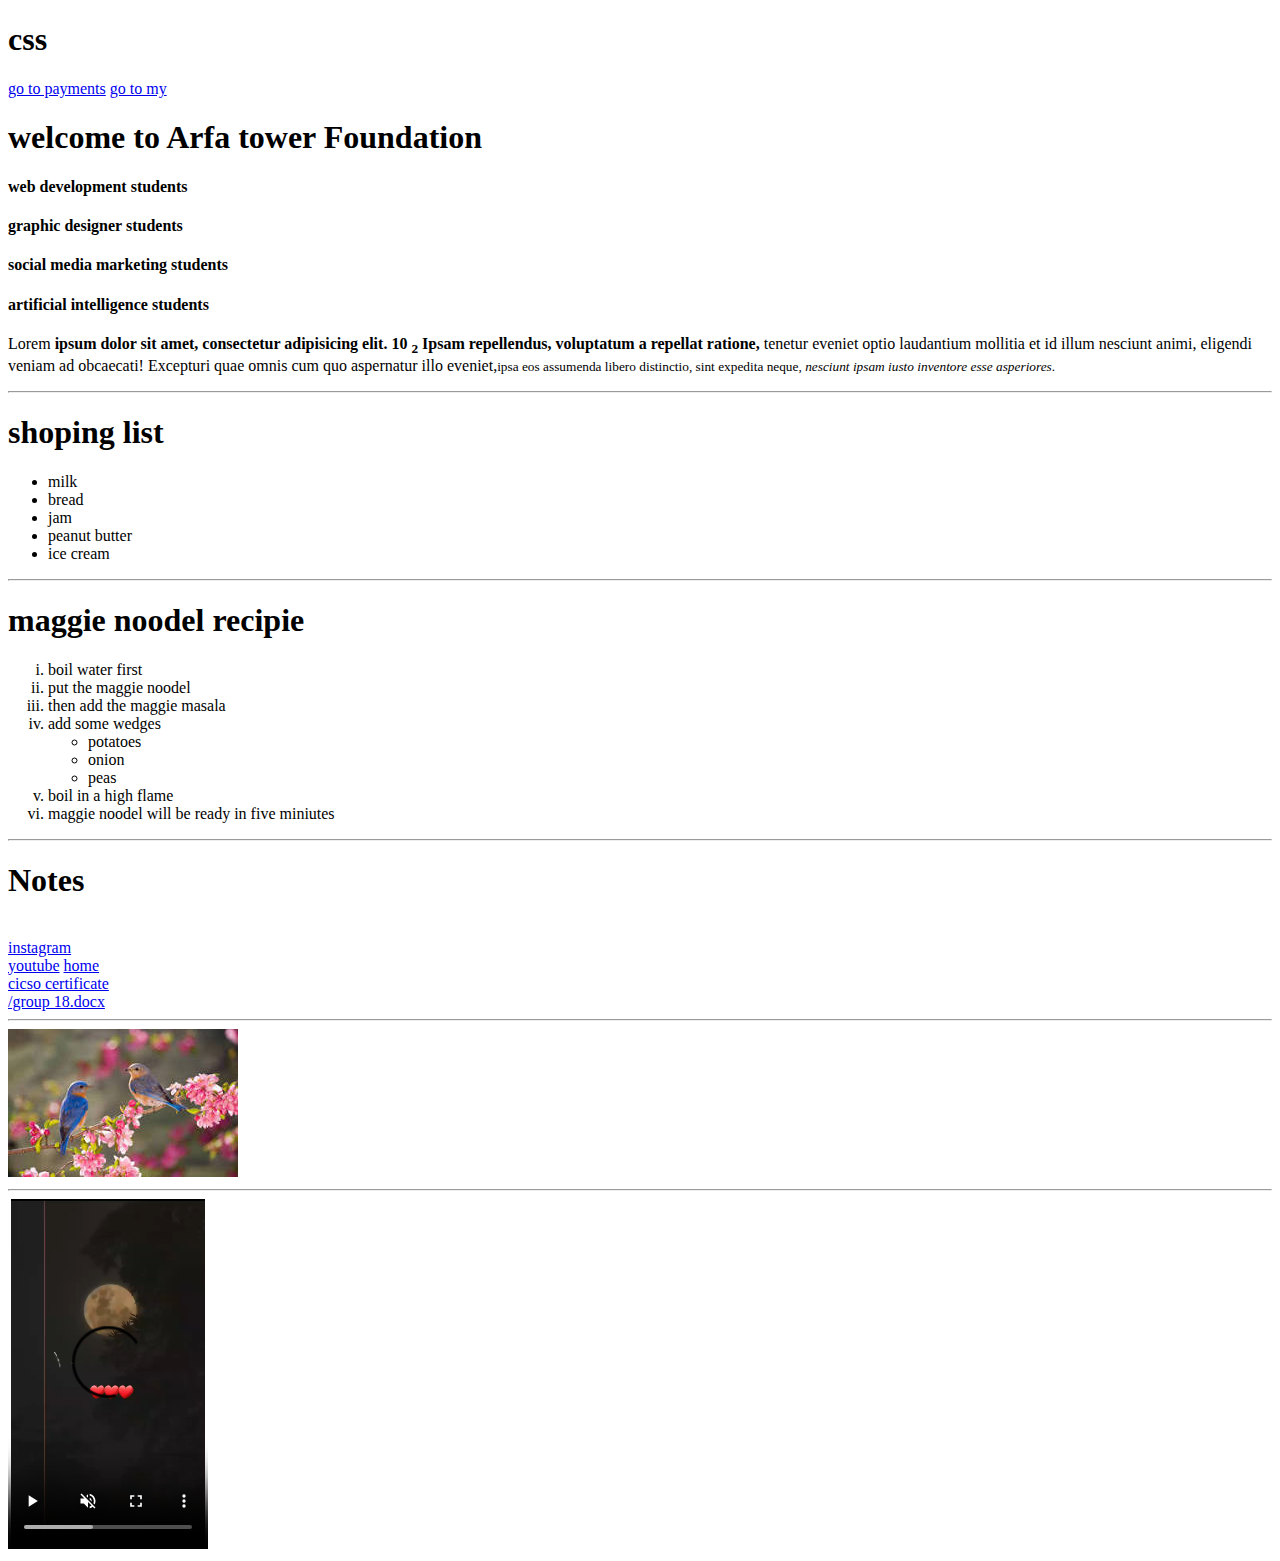
==== index.html @ 99ea4471 "git github" ====
<!DOCTYPE html>
<html lang="en">
  <head>
    <meta charset="UTF-8" />
    <meta name="viewport" content="width=device-width, initial-scale=1.0" />
    <title>Arfa foundationh</title>
  </head>
  <body>
    <div>
      <h1>css</h1>
      <a href="./payments/payment_form.html">go to payments</a>
      <a href="./payments/myfile.html">go to my</a>
    </div>
    <h1>welcome to Arfa tower Foundation</h1>
    <h4>web development students</h4>
    <h4>graphic designer students</h4>
    <h4>social media marketing students</h4>
    <h4>artificial intelligence students</h4>
    <p>
      Lorem
      <b>
        ipsum dolor sit amet, consectetur adipisicing elit. 10
        <sub>2</sub> Ipsam repellendus, voluptatum a repellat ratione,</b
      >
      tenetur eveniet optio laudantium mollitia et id illum nesciunt animi,
      eligendi veniam ad obcaecati! Excepturi quae omnis cum quo aspernatur illo
      eveniet,<small
        >ipsa eos assumenda libero distinctio, sint expedita neque,<i>
          nesciunt ipsam iusto inventore esse asperiores</i
        >.</small
      >
    </p>
    <hr />
    <h1>shoping list</h1>
    <ul>
      <li>milk</li>
      <li>bread</li>
      <li>jam</li>
      <li>peanut butter</li>
      <li>ice cream</li>
    </ul>
    <hr />
    <h1>maggie noodel recipie</h1>
    <ol type="i">
      <li>boil water first</li>
      <li>put the maggie noodel</li>
      <li>then add the maggie masala</li>
      <li>add some wedges</li>
      <ul>
        <li>potatoes</li>
        <li>onion</li>
        <li>peas</li>
      </ul>
      <li>boil in a high flame</li>
      <li>maggie noodel will be ready in five miniutes</li>
    </ol>
    <hr />
    <h1>Notes</h1>
    <br>
    <a href="https://www.instagram.com" target="_blank">instagram</a>
    <br>
    <a href="https://www.youtube.com" target="_blank">youtube</a>
    <a href="new.html">home</a>
    <br>
    <a href="notes/cicso certificate.pdf"target="_blank">cicso certificate</a>
    <br>
    <a href="notes/group 18.docx"target="_blank">/group 18.docx</a>
    <hr>
    <img src="assets/birdsimage.jpg" alt="">
    <hr>
    <video src="videos/WhatsApp Video 2024-03-16 at 11.05.12 AM.mp4" width="200" height="350"controls loop muted poster=""></video>
   <iframe width="560" height="315" src="https://www.youtube.com/embed/YSUQZocSud4?si=7Jp3yxOK7br8Vnsg" title="YouTube video player" frameborder="0" allow="accelerometer; autoplay; clipboard-write; encrypted-media; gyroscope; picture-in-picture; web-share" referrerpolicy="strict-origin-when-cross-origin" allowfullscreen></iframe>
  </body>
</html>
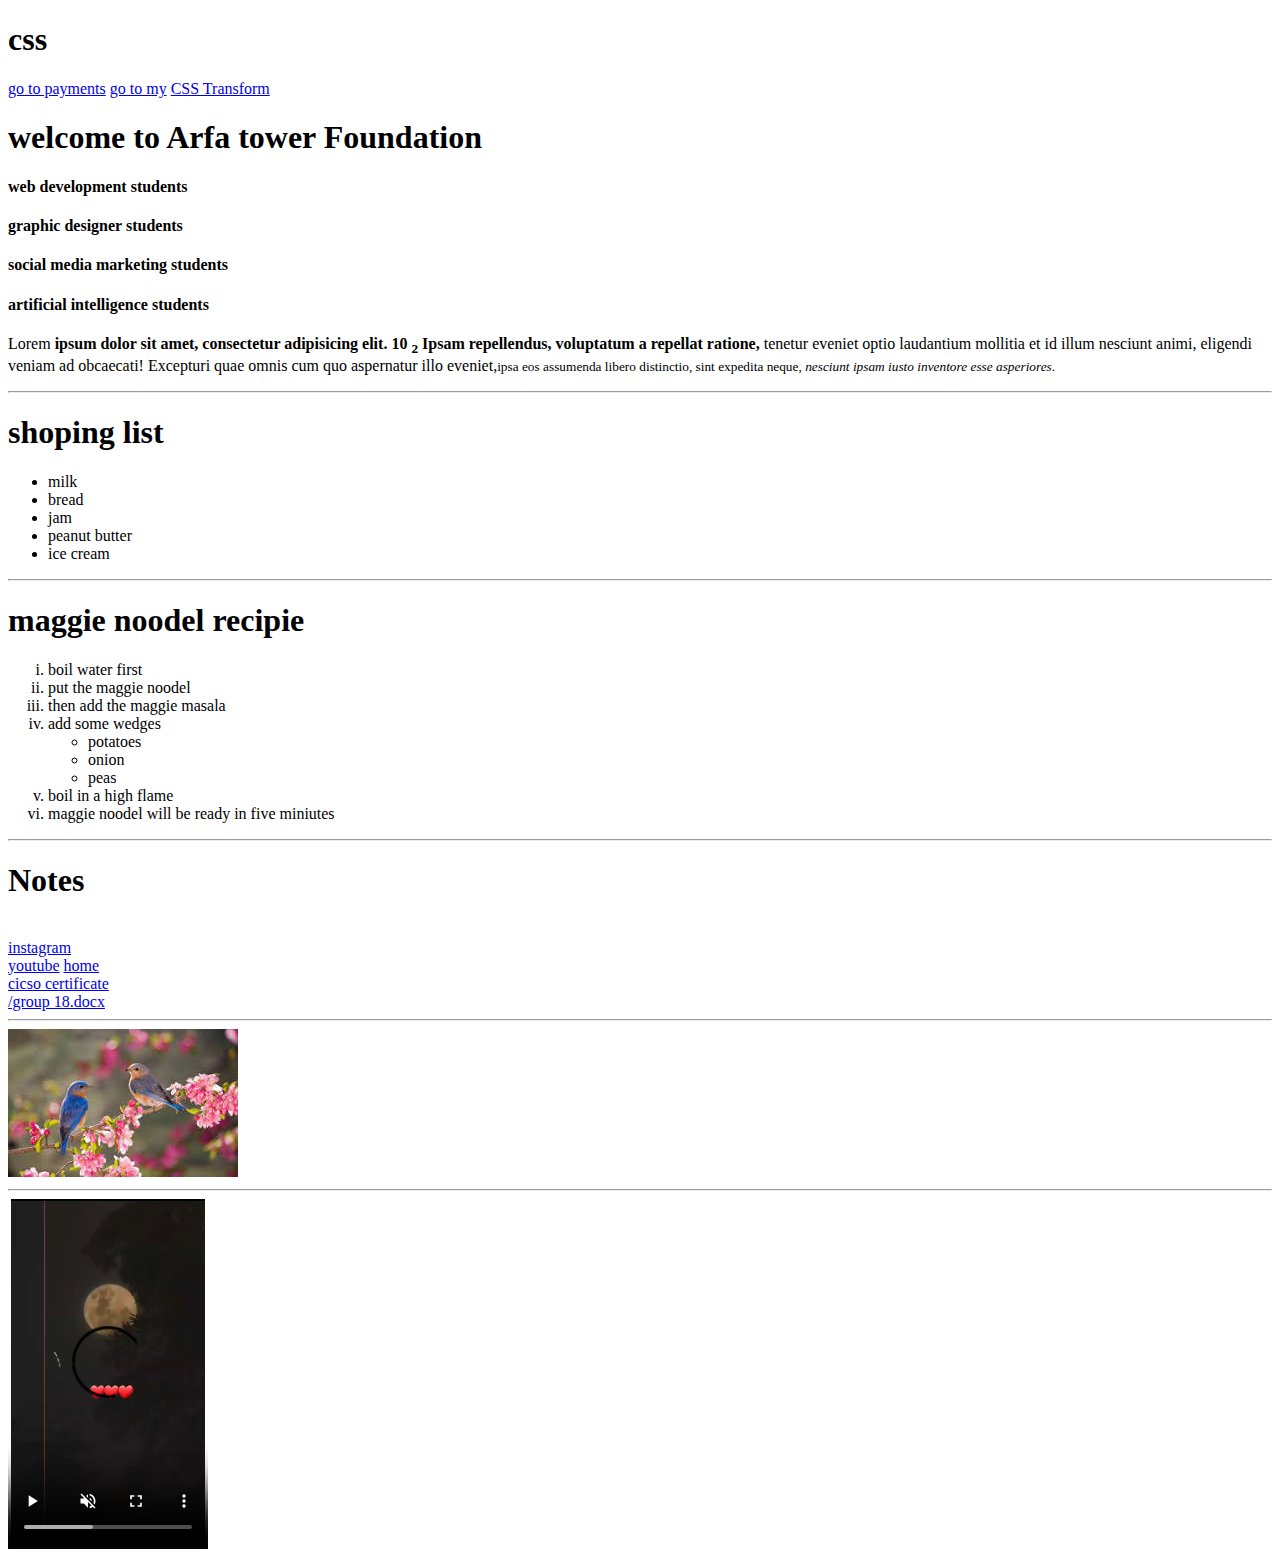
==== commit db361df7: "transform transition aimatins" ====
--- a/index.html
+++ b/index.html
@@ -10,6 +10,7 @@
       <h1>css</h1>
       <a href="./payments/payment_form.html">go to payments</a>
       <a href="./payments/myfile.html">go to my</a>
+      <a href="./week3/day1.html">CSS Transform</a>
     </div>
     <h1>welcome to Arfa tower Foundation</h1>
     <h4>web development students</h4>
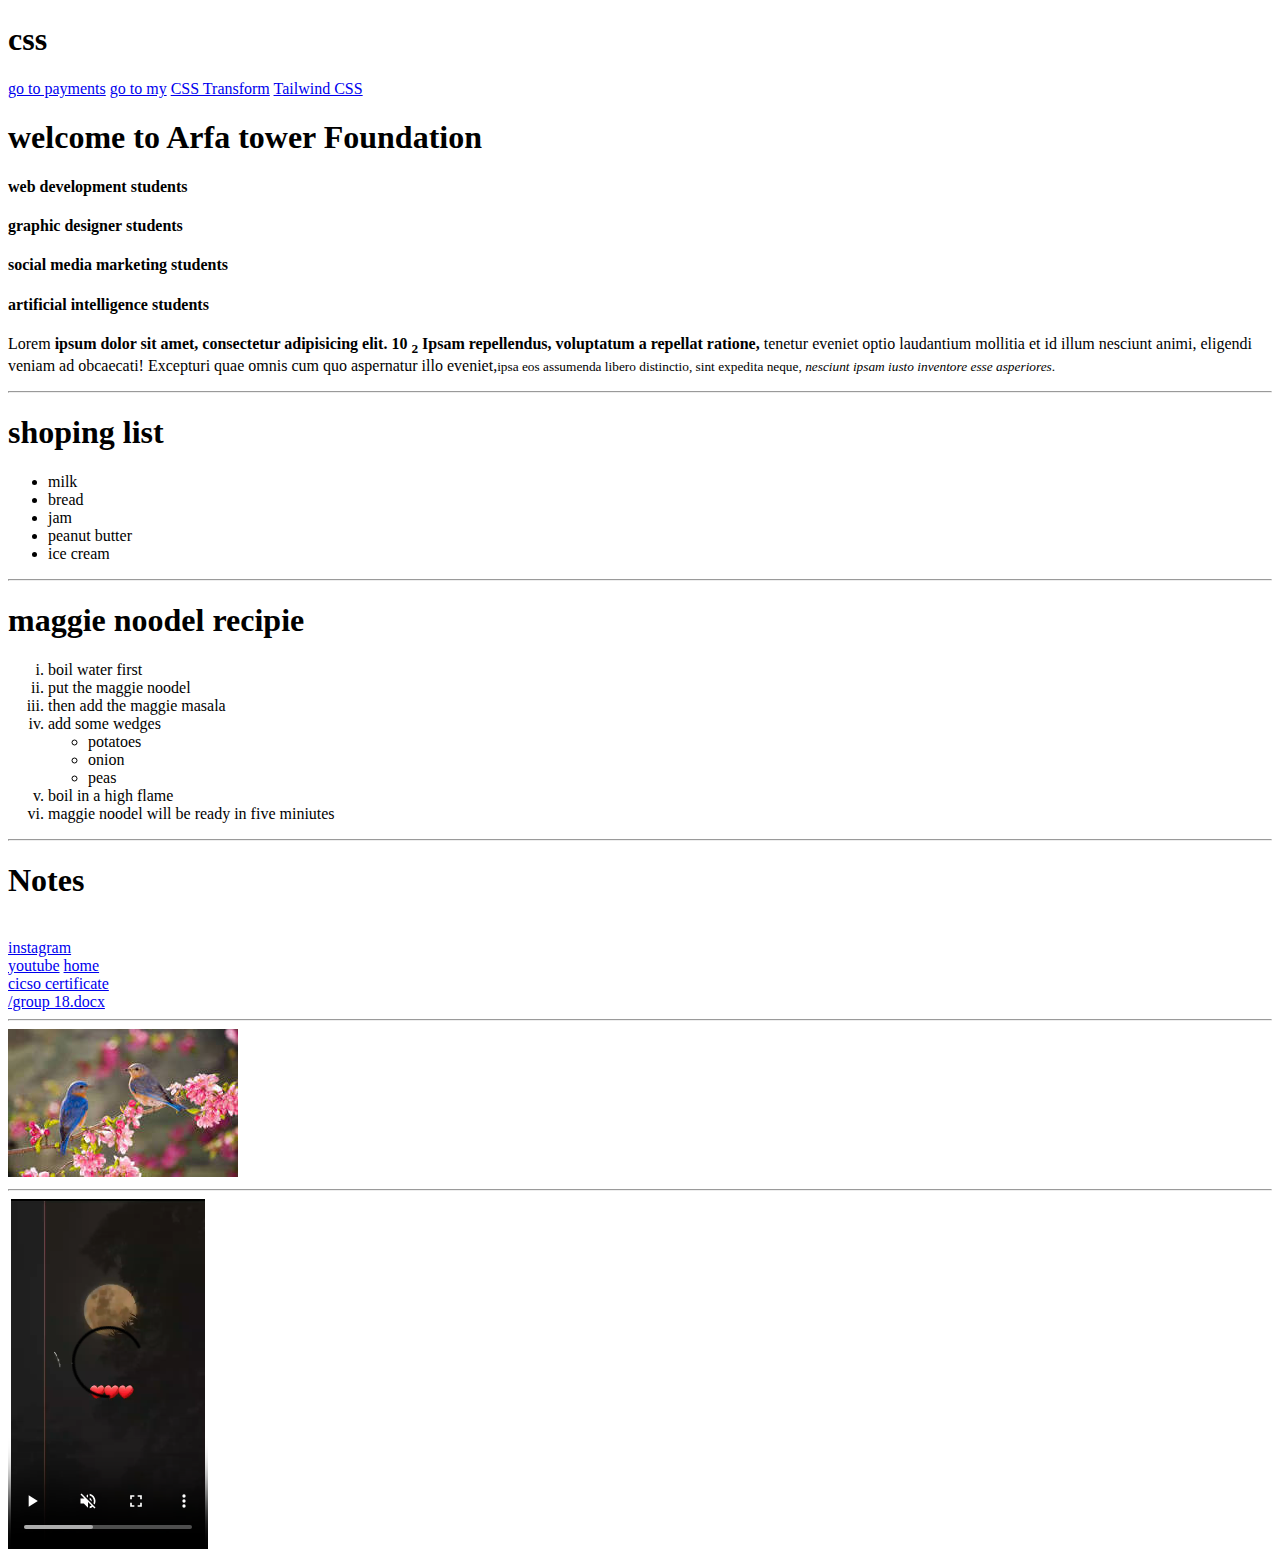
==== commit 6bca26ef: "tailwind css" ====
--- a/index.html
+++ b/index.html
@@ -11,6 +11,7 @@
       <a href="./payments/payment_form.html">go to payments</a>
       <a href="./payments/myfile.html">go to my</a>
       <a href="./week3/day1.html">CSS Transform</a>
+      <a href="./week3/day2.html">Tailwind CSS</a>
     </div>
     <h1>welcome to Arfa tower Foundation</h1>
     <h4>web development students</h4>
